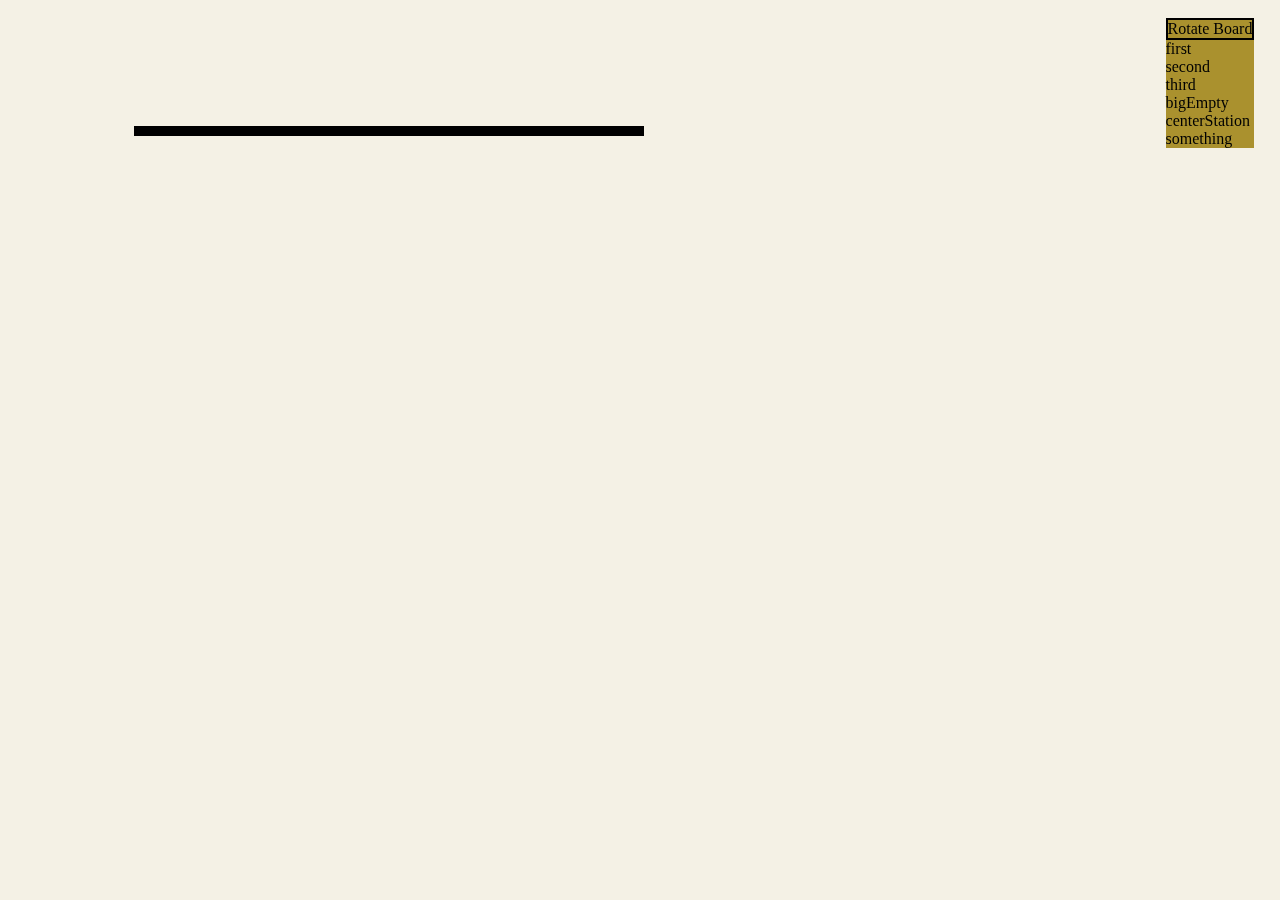
==== chessboard.html @ 51a41d80 "click or drag to drop piece" ====
<!DOCTYPE HTML>

<html>

  <script type="text/javascript" src="js/vendor/jquery.js"></script>

  <script type="text/javascript" src="js/constants.js"></script>
  <script type="text/javascript" src="js/utils.js"></script>
  <script type="text/javascript" src="js/boardfunctions/boardfunctions.js"></script>
  <script type="text/javascript" src="js/boardfunctions/saveBoardToJSON.js"></script>
  <script type="text/javascript" src="js/boardfunctions/clean.js"></script>
  <script type="text/javascript" src="js/chessboard.js"></script>
  <script type="text/javascript" src="js/pieceFunctions/piecefunctions.js"></script>
  <script type="text/javascript" src="js/pieceFunctions/newPiece.js"></script>

  <script type="text/javascript" src="js/boardFunctions/placePiece.js"></script>
  <link rel="stylesheet" type="text/css" href="css/chessboard.css" />

  <link rel="stylesheet" type="text/css" href="css/pieces.css" />
  <link rel="stylesheet" type="text/css" href="css/sidebar.css" />

<!--
  <link rel="stylesheet" type="text/css" href="main.css" />
  <script type="text/javascript" src="main.js"></script>
 -->
  <head>
    <title>chessbaord</title>
  </head>

  <body>

    <div id='sidebar'>
      <div id='piece-picker'>
        <div id='black-pieces-picker' class='pieces-picker vertical-row'></div>
        <div id='white-pieces-picker' class='pieces-picker vertical-row'></div>
      </div>
    </div>

    <div id='rightSidebar'>
    </div>
    <script type="text/javascript">
      var $rightSidebar = $('#rightSidebar')

      $rotateButton = $('<div class="rotate-button">Rotate Board</div>')
        .click(function(){
          BoardFunctions.rotateBoard();
        });

      $rightSidebar.append($rotateButton[0]);

      $.each(StartingBoardJSON, function(board, jsn){
        var $loadButton = $('<div>' +  board  + '</div>')
          .attr('class', '.loader-button')
          .click(function(){
            BoardFunctions.loadBoardFromJSON(StartingBoardJSON[board])
          })
        $rightSidebar.append($loadButton[0])
      })



    </script>


    <div id="board" class="board"></div>

    <script type="text/javascript">


      var piecePickerBlack = $('#black-pieces-picker');
      var piecePickerWhite = $('#white-pieces-picker');
      var pieceList = ['pawn', 'knight', 'bishop', 'rook', 'queen', 'king'];

      var newPiece;

      pieceList.forEach(function(piece){

        newPiece = BoardFunctions.placePiece(piece, 'white', piecePickerWhite);
        $(newPiece).addClass('picker-piece');

        newPiece = BoardFunctions.placePiece(piece, 'black', piecePickerBlack)
        $(newPiece).addClass('picker-piece');

      })

      newPiece = BoardFunctions.placePiece('wall', 'black', piecePickerBlack);
      $(newPiece).addClass('picker-piece');

      var cfg = {
        height: 11,
        width: 10
      };

      ChessBoard.initialize('board', cfg).clean();
      BoardFunctions.currentBoardRotation = 0;
      BoardFunctions.rotateBoard = function(rotation = 90){

        BoardFunctions.currentBoardRotation += 90

        var boardRotation = 'rotate(' + String(BoardFunctions.currentBoardRotation) + 'deg)'

        var onBoardPiecesRotation = 'rotate(' + String(0-BoardFunctions.currentBoardRotation) + 'deg)'
        var $board = $('#board').css('transform', boardRotation);
        var $piecesOnBoardSquares = $('.square .piece').css('transform', onBoardPiecesRotation);
      }
      $(document).on('keypress', function(e){
        console.log(e.keyCode);
        if (e.keyCode == 114) {
          BoardFunctions.rotateBoard();
        }
      })

    </script>
  </body>
</html>
---- css/chessboard.css ----
.square.movable {
  background-color: blue;
}

.square.killable {
  background-color: red;
}
.square.movable:hover, .square.movable:hover {
  background-color: pink;
}
.square.active-home-square {
  background-color: gold;
}

.board {
  margin: 10%;
  width: 500px;
  border: solid 5px black;
  display: flex;
  flex-direction: column;
  justify-content: space-between;
}

.row {
  display: flex;
  flex-direction: row;
  justify-content: space-around;
}

.square {
  height: 50px;
  width: 50px;
  float: left;
}
.square-dark {
  background-color: lightgray;
}
.square-light {
  background-color: darkgray;
}
---- css/pieces.css ----
.piece {
  height: 100%;
  width: 100%;
}
.piece-picker-button {
  height: 10px;
  width: 10px;
}
.side-white.piece-pawn {
  background-image: url('../img/chesspieces/wikipedia/wP.png');
      background-size: 50px 50px;
    background-repeat: no-repeat;
}
.piece-wall {
  background-color: rgba(102,51,0,1);
  background-size: 50px 50px;
  background-repeat: no-repeat;
}

.side-white.piece-pawn {
  background-image: url('../img/chesspieces/wikipedia/wP.png');
      background-size: 50px 50px;
    background-repeat: no-repeat;
}

.side-black.piece-pawn {
  background-image: url('../img/chesspieces/wikipedia/bP.png');
      background-size: 50px 50px;
    background-repeat: no-repeat;
}

.side-white.piece-knight {
  background-image: url('../img/chesspieces/wikipedia/wN.png');
      background-size: 50px 50px;
    background-repeat: no-repeat;
}

.side-black.piece-knight {
  background-image: url('../img/chesspieces/wikipedia/bN.png');
      background-size: 50px 50px;
    background-repeat: no-repeat;
}

.side-white.piece-bishop {
  background-image: url('../img/chesspieces/wikipedia/wB.png');
      background-size: 50px 50px;
    background-repeat: no-repeat;
}

.side-black.piece-bishop {
  background-image: url('../img/chesspieces/wikipedia/bB.png');
      background-size: 50px 50px;
    background-repeat: no-repeat;
}

.side-white.piece-rook {
  background-image: url('../img/chesspieces/wikipedia/wR.png');
      background-size: 50px 50px;
    background-repeat: no-repeat;
}

.side-black.piece-rook {
  background-image: url('../img/chesspieces/wikipedia/bR.png');
      background-size: 50px 50px;
    background-repeat: no-repeat;
}

.side-white.piece-queen {
  background-image: url('../img/chesspieces/wikipedia/wQ.png');
      background-size: 50px 50px;
    background-repeat: no-repeat;
}

.side-black.piece-queen {
  background-image: url('../img/chesspieces/wikipedia/bQ.png');
      background-size: 50px 50px;
    background-repeat: no-repeat;
}

.side-white.piece-king {
  background-image: url('../img/chesspieces/wikipedia/wK.png');
      background-size: 50px 50px;
    background-repeat: no-repeat;
}

.side-black.piece-king {
  background-image: url('../img/chesspieces/wikipedia/bK.png');
      background-size: 50px 50px;
    background-repeat: no-repeat;
}
---- css/sidebar.css ----
html {
  background-color: rgba(151,121,0,0.1);
}
#rightSidebar {
  position: fixed;
  top: 2%;
  right: 2%;
  background-color: rgba(151,121,0,0.8);
}

.rotate-button {
  border: solid 2px black;
}
.loader-button {
  border: solid 2px black;
}

#sidebar {
  position: fixed;
  top: 2%;
  left: 2%;
  background-color: rgba(102,51,0,0.8);
  display: flex;
  flex-direction: column;
}

div#piece-picker div.vertical-row {
  width: 30%;
  height: 80%;
  display: flex;
  flex-direction: column;
}

div#piece-picker div.vertical-row div.piece {
  height: 50px;
  width: 50px;
  background-size: 100%;
  background-repeat: no-repeat;
  border: solid 1px black;
}
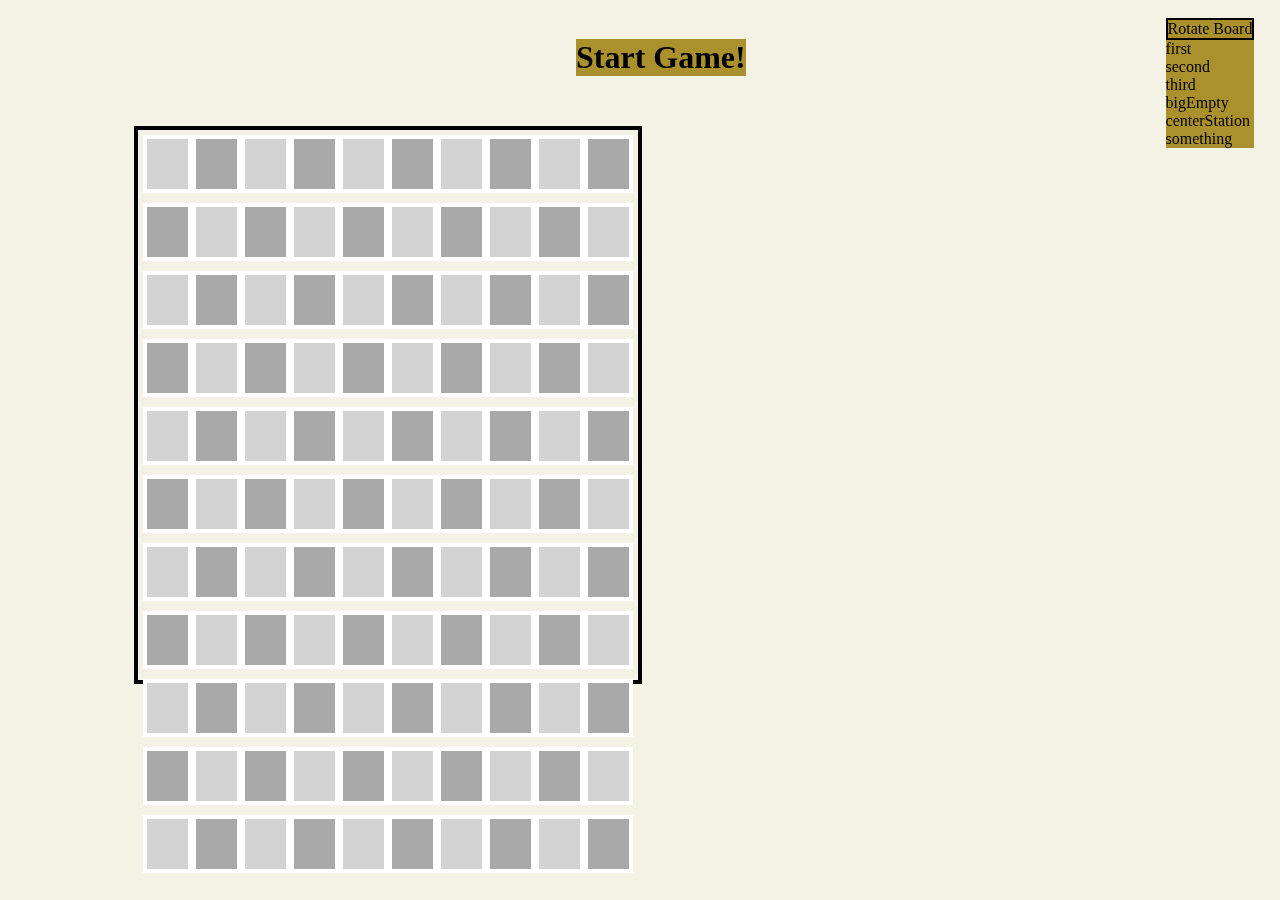
==== commit c16cbce5: "fixes the things" ====
--- a/chessboard.html
+++ b/chessboard.html
@@ -14,6 +14,10 @@
   <script type="text/javascript" src="js/pieceFunctions/newPiece.js"></script>
 
   <script type="text/javascript" src="js/boardFunctions/placePiece.js"></script>
+  
+  <script type="text/javascript" src="js/boardFunctions/squareClick.js"></script>
+  
+  <script type="text/javascript" src="js/pieceFunctions/activate.js"></script>
   <link rel="stylesheet" type="text/css" href="css/chessboard.css" />
 
   <link rel="stylesheet" type="text/css" href="css/pieces.css" />
@@ -39,6 +43,8 @@
     <div id='rightSidebar'>
     </div>
     <script type="text/javascript">
+
+
       var $rightSidebar = $('#rightSidebar')
 
       $rotateButton = $('<div class="rotate-button">Rotate Board</div>')
@@ -61,11 +67,17 @@
 
     </script>
 
-
+    <div class='turn-display'><h1>Start Game!</h1></div>
     <div id="board" class="board"></div>
 
     <script type="text/javascript">
 
+      $('.turn-display').on('click', function(e){
+        BoardFunctions.changeTurn();
+        $(e.target).off('click');
+      })
+
+      var sides = BoardFunctions.sides;
 
       var piecePickerBlack = $('#black-pieces-picker');
       var piecePickerWhite = $('#white-pieces-picker');
@@ -73,8 +85,8 @@
 
       var newPiece;
 
+
       pieceList.forEach(function(piece){
-
         newPiece = BoardFunctions.placePiece(piece, 'white', piecePickerWhite);
         $(newPiece).addClass('picker-piece');
 
@@ -83,8 +95,11 @@
 
       })
 
-      newPiece = BoardFunctions.placePiece('wall', 'black', piecePickerBlack);
+      newPiece = BoardFunctions.placePiece('wall', 'null', piecePickerBlack);
       $(newPiece).addClass('picker-piece');
+
+      </script>
+      <script type="text/javascript">
 
       var cfg = {
         height: 11,
--- a/css/chessboard.css
+++ b/css/chessboard.css
@@ -1,38 +1,40 @@
+.board {
+  margin: 10%;
+  border: solid 4px black;
+  display: flex;
+  flex-direction: column;
+  justify-content: space-around;
+  /*height: 12000px;*/
+}
+
+.row {
+  padding: 5px;
+  display: flex;
+  flex-direction: row;
+}
+
+.square {
+
+  height: 50px;
+  width: 50px;
+  border: solid 4px white;
+}
 
 .square.movable {
-  background-color: blue;
+  border: solid 4px purple;
 }
 
 .square.killable {
-  background-color: red;
+ 
+  border: solid 4px red;
 }
 .square.movable:hover, .square.movable:hover {
-  background-color: pink;
+ border: solid 4px gold;
 }
 .square.active-home-square {
-  background-color: gold;
+  border: solid 4px orange;
 }
 
-.board {
-  margin: 10%;
-  width: 500px;
-  border: solid 5px black;
-  display: flex;
-  flex-direction: column;
-  justify-content: space-between;
-}
-
-.row {
-  display: flex;
-  flex-direction: row;
-  justify-content: space-around;
-}
-
-.square {
-  height: 50px;
-  width: 50px;
-  float: left;
-}
 .square-dark {
   background-color: lightgray;
 }
--- a/css/pieces.css
+++ b/css/pieces.css
@@ -1,92 +1,89 @@
+.piece {
+  margin-top: 10%;
+  margin-bottom: 10%;
+  margin-left: 10%;
+  margin-right: 10%;
+
+  height: 80%;
+  width: 80%;
+}
 
 
-.piece {
-  height: 100%;
-  width: 100%;
-}
-.piece-picker-button {
-  height: 10px;
-  width: 10px;
-}
-.side-white.piece-pawn {
-  background-image: url('../img/chesspieces/wikipedia/wP.png');
-      background-size: 50px 50px;
-    background-repeat: no-repeat;
-}
 .piece-wall {
   background-color: rgba(102,51,0,1);
-  background-size: 50px 50px;
+  /*background-size: 10px 10px;*/
   background-repeat: no-repeat;
 }
 
 .side-white.piece-pawn {
   background-image: url('../img/chesspieces/wikipedia/wP.png');
-      background-size: 50px 50px;
-    background-repeat: no-repeat;
+  background-size: 30px 30px;
+  background-repeat: no-repeat;
 }
+
 
 .side-black.piece-pawn {
   background-image: url('../img/chesspieces/wikipedia/bP.png');
-      background-size: 50px 50px;
-    background-repeat: no-repeat;
+  background-size: 30px 30px;
+  background-repeat: no-repeat;
 }
 
 .side-white.piece-knight {
   background-image: url('../img/chesspieces/wikipedia/wN.png');
-      background-size: 50px 50px;
-    background-repeat: no-repeat;
+  background-size: 30px 30px;
+  background-repeat: no-repeat;
 }
 
 .side-black.piece-knight {
   background-image: url('../img/chesspieces/wikipedia/bN.png');
-      background-size: 50px 50px;
-    background-repeat: no-repeat;
+  background-size: 30px 30px;
+  background-repeat: no-repeat;
 }
 
 .side-white.piece-bishop {
   background-image: url('../img/chesspieces/wikipedia/wB.png');
-      background-size: 50px 50px;
-    background-repeat: no-repeat;
+  background-size: 30px 30px;
+  background-repeat: no-repeat;
 }
 
 .side-black.piece-bishop {
   background-image: url('../img/chesspieces/wikipedia/bB.png');
-      background-size: 50px 50px;
-    background-repeat: no-repeat;
+  background-size: 30px 30px;
+  background-repeat: no-repeat;
 }
 
 .side-white.piece-rook {
   background-image: url('../img/chesspieces/wikipedia/wR.png');
-      background-size: 50px 50px;
-    background-repeat: no-repeat;
+  background-size: 30px 30px;
+  background-repeat: no-repeat;
 }
 
 .side-black.piece-rook {
   background-image: url('../img/chesspieces/wikipedia/bR.png');
-      background-size: 50px 50px;
-    background-repeat: no-repeat;
+  background-size: 30px 30px;
+  background-repeat: no-repeat;
 }
 
 .side-white.piece-queen {
   background-image: url('../img/chesspieces/wikipedia/wQ.png');
-      background-size: 50px 50px;
-    background-repeat: no-repeat;
+  background-size: 30px 30px;
+  background-repeat: no-repeat;
 }
 
 .side-black.piece-queen {
   background-image: url('../img/chesspieces/wikipedia/bQ.png');
-      background-size: 50px 50px;
-    background-repeat: no-repeat;
+  background-size: 30px 30px;
+  background-repeat: no-repeat;
 }
 
 .side-white.piece-king {
   background-image: url('../img/chesspieces/wikipedia/wK.png');
-      background-size: 50px 50px;
-    background-repeat: no-repeat;
+  background-size: 30px 30px;
+  background-repeat: no-repeat;
 }
 
 .side-black.piece-king {
   background-image: url('../img/chesspieces/wikipedia/bK.png');
-      background-size: 50px 50px;
-    background-repeat: no-repeat;
+  background-size: 30px 30px;
+  background-repeat: no-repeat;
 }--- a/css/sidebar.css
+++ b/css/sidebar.css
@@ -1,6 +1,21 @@
 html {
   background-color: rgba(151,121,0,0.1);
 }
+
+.piece-picker-button {
+  height: 10px;
+  width: 10px;
+}
+
+.turn-display h1 {
+  position: fixed;
+  top: 2%;
+  left: 45%;
+  background-color: rgba(151,121,0,0.8);
+  z-index: 10;
+}
+
+
 #rightSidebar {
   position: fixed;
   top: 2%;
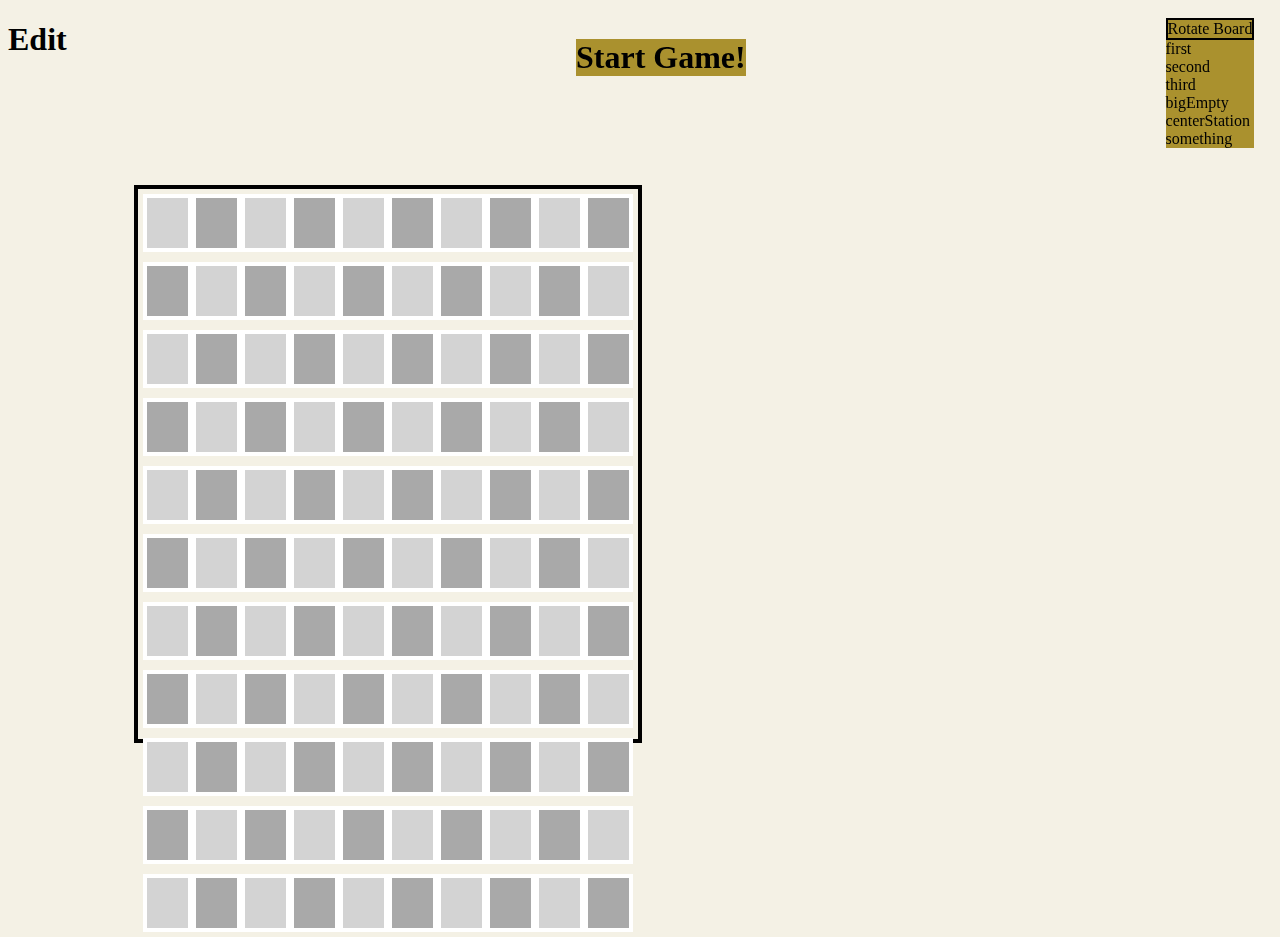
==== commit e0782c08: "all set" ====
--- a/chessboard.html
+++ b/chessboard.html
@@ -14,9 +14,9 @@
   <script type="text/javascript" src="js/pieceFunctions/newPiece.js"></script>
 
   <script type="text/javascript" src="js/boardFunctions/placePiece.js"></script>
-  
+
   <script type="text/javascript" src="js/boardFunctions/squareClick.js"></script>
-  
+
   <script type="text/javascript" src="js/pieceFunctions/activate.js"></script>
   <link rel="stylesheet" type="text/css" href="css/chessboard.css" />
 
@@ -68,12 +68,19 @@
     </script>
 
     <div class='turn-display'><h1>Start Game!</h1></div>
+    <div id='edit-button' class='edit-button'><h1>Edit</h1></div>
     <div id="board" class="board"></div>
 
     <script type="text/javascript">
 
       $('.turn-display').on('click', function(e){
         BoardFunctions.changeTurn();
+        $(e.target).off('click');
+      })
+
+      $('#edit-button').on('click', function(e){
+        BoardFunctions.setTurn('edit');
+        BoardFunctions.editing = !!!BoardFunctions.editing;
         $(e.target).off('click');
       })
 
@@ -87,6 +94,7 @@
 
 
       pieceList.forEach(function(piece){
+
         newPiece = BoardFunctions.placePiece(piece, 'white', piecePickerWhite);
         $(newPiece).addClass('picker-piece');
 
@@ -97,6 +105,20 @@
 
       newPiece = BoardFunctions.placePiece('wall', 'null', piecePickerBlack);
       $(newPiece).addClass('picker-piece');
+
+      $('div.piecker-piece').click(function (e) {
+
+        var side = e.target.dataset.side;
+        var type = e.target.dataset.type;
+
+        PieceFunctions.pieceToPlace = {
+          side: side,
+          type: type
+        }
+
+        $pickerPiece = $(e.target);
+
+      })
 
       </script>
       <script type="text/javascript">
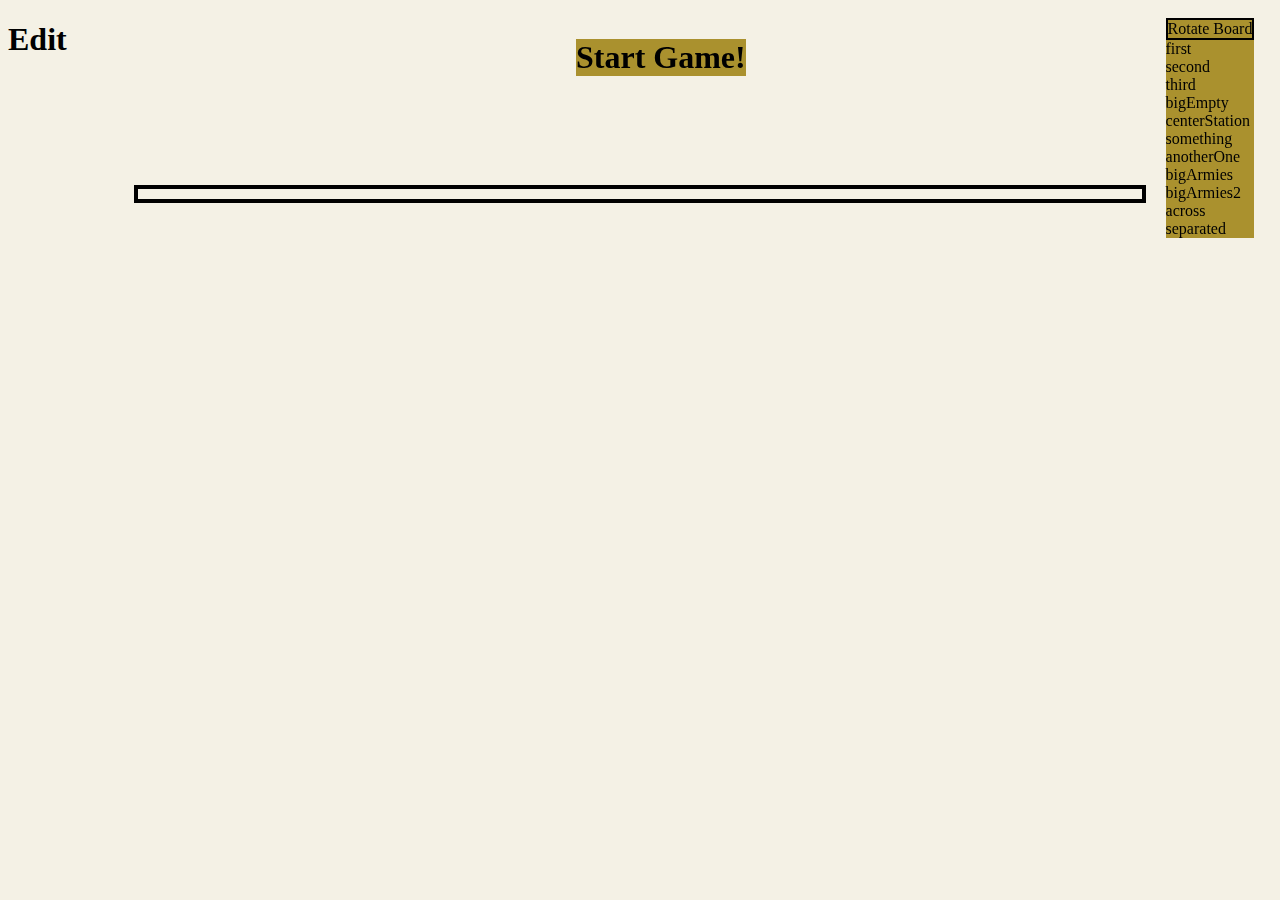
==== commit b7778146: "red and blue" ====
--- a/chessboard.html
+++ b/chessboard.html
@@ -33,13 +33,13 @@
 
   <body>
 
-    <div id='sidebar'>
+    <!-- <div id='sidebar'>
       <div id='piece-picker'>
         <div id='black-pieces-picker' class='pieces-picker vertical-row'></div>
         <div id='white-pieces-picker' class='pieces-picker vertical-row'></div>
       </div>
     </div>
-
+ -->
     <div id='rightSidebar'>
     </div>
     <script type="text/javascript">
@@ -84,41 +84,41 @@
         $(e.target).off('click');
       })
 
-      var sides = BoardFunctions.sides;
+      // var sides = BoardFunctions.sides;
 
-      var piecePickerBlack = $('#black-pieces-picker');
-      var piecePickerWhite = $('#white-pieces-picker');
-      var pieceList = ['pawn', 'knight', 'bishop', 'rook', 'queen', 'king'];
+      // var piecePickerBlack = $('#black-pieces-picker');
+      // var piecePickerWhite = $('#white-pieces-picker');
+      // var pieceList = ['pawn', 'knight', 'bishop', 'rook', 'queen', 'king'];
 
-      var newPiece;
+      // var newPiece;
 
 
-      pieceList.forEach(function(piece){
+      // pieceList.forEach(function(piece){
 
-        newPiece = BoardFunctions.placePiece(piece, 'white', piecePickerWhite);
-        $(newPiece).addClass('picker-piece');
+      //   newPiece = BoardFunctions.placePiece(piece, 'white', piecePickerWhite);
+      //   $(newPiece).addClass('picker-piece');
 
-        newPiece = BoardFunctions.placePiece(piece, 'black', piecePickerBlack)
-        $(newPiece).addClass('picker-piece');
+      //   newPiece = BoardFunctions.placePiece(piece, 'black', piecePickerBlack)
+      //   $(newPiece).addClass('picker-piece');
 
-      })
+      // })
 
-      newPiece = BoardFunctions.placePiece('wall', 'null', piecePickerBlack);
-      $(newPiece).addClass('picker-piece');
+      // newPiece = BoardFunctions.placePiece('wall', 'null', piecePickerBlack);
+      // $(newPiece).addClass('picker-piece');
 
-      $('div.piecker-piece').click(function (e) {
+      // $('div.piecker-piece').click(function (e) {
 
-        var side = e.target.dataset.side;
-        var type = e.target.dataset.type;
+      //   var side = e.target.dataset.side;
+      //   var type = e.target.dataset.type;
 
-        PieceFunctions.pieceToPlace = {
-          side: side,
-          type: type
-        }
+      //   PieceFunctions.pieceToPlace = {
+      //     side: side,
+      //     type: type
+      //   }
 
-        $pickerPiece = $(e.target);
+      //   $pickerPiece = $(e.target);
 
-      })
+      // })
 
       </script>
       <script type="text/javascript">
--- a/css/chessboard.css
+++ b/css/chessboard.css
@@ -25,7 +25,7 @@
 }
 
 .square.killable {
- 
+
   border: solid 4px red;
 }
 .square.movable:hover, .square.movable:hover {
@@ -40,4 +40,8 @@
 }
 .square-light {
   background-color: darkgray;
+}
+
+.square-upgrade {
+  background-color: gold;
 }--- a/css/pieces.css
+++ b/css/pieces.css
@@ -16,74 +16,76 @@
 }
 
 .side-white.piece-pawn {
-  background-image: url('../img/chesspieces/wikipedia/wP.png');
-  background-size: 30px 30px;
-  background-repeat: no-repeat;
+  /*background-image: url('../img/chesspieces/wikipedia/wP.png');*/
+  /*background-image: url('../img/chesspieces/pawn.svg');*/
+  /*background-color: white;*/
+  /*background-size: 30px 30px;*/
+  /*background-repeat: no-repeat;*/
 }
 
 
 .side-black.piece-pawn {
-  background-image: url('../img/chesspieces/wikipedia/bP.png');
+  /*background-image: url('../img/chesspieces/wikipedia/bP.png');
   background-size: 30px 30px;
-  background-repeat: no-repeat;
+  background-repeat: no-repeat;*/
 }
 
 .side-white.piece-knight {
-  background-image: url('../img/chesspieces/wikipedia/wN.png');
+  /*background-image: url('../img/chesspieces/wikipedia/wN.png');
   background-size: 30px 30px;
-  background-repeat: no-repeat;
+  background-repeat: no-repeat;*/
 }
 
 .side-black.piece-knight {
-  background-image: url('../img/chesspieces/wikipedia/bN.png');
+  /*background-image: url('../img/chesspieces/wikipedia/bN.png');
   background-size: 30px 30px;
-  background-repeat: no-repeat;
+  background-repeat: no-repeat;*/
 }
 
 .side-white.piece-bishop {
-  background-image: url('../img/chesspieces/wikipedia/wB.png');
+  /*background-image: url('../img/chesspieces/wikipedia/wB.png');
   background-size: 30px 30px;
-  background-repeat: no-repeat;
+  background-repeat: no-repeat;*/
 }
 
 .side-black.piece-bishop {
-  background-image: url('../img/chesspieces/wikipedia/bB.png');
+  /*background-image: url('../img/chesspieces/wikipedia/bB.png');
   background-size: 30px 30px;
-  background-repeat: no-repeat;
+  background-repeat: no-repeat;*/
 }
 
 .side-white.piece-rook {
-  background-image: url('../img/chesspieces/wikipedia/wR.png');
+  /*background-image: url('../img/chesspieces/wikipedia/wR.png');
   background-size: 30px 30px;
-  background-repeat: no-repeat;
+  background-repeat: no-repeat;*/
 }
 
 .side-black.piece-rook {
-  background-image: url('../img/chesspieces/wikipedia/bR.png');
+  /*background-image: url('../img/chesspieces/wikipedia/bR.png');
   background-size: 30px 30px;
-  background-repeat: no-repeat;
+  background-repeat: no-repeat;*/
 }
 
 .side-white.piece-queen {
-  background-image: url('../img/chesspieces/wikipedia/wQ.png');
+  /*background-image: url('../img/chesspieces/wikipedia/wQ.png');
   background-size: 30px 30px;
-  background-repeat: no-repeat;
+  background-repeat: no-repeat;*/
 }
 
 .side-black.piece-queen {
-  background-image: url('../img/chesspieces/wikipedia/bQ.png');
+  /*background-image: url('../img/chesspieces/wikipedia/bQ.png');
   background-size: 30px 30px;
-  background-repeat: no-repeat;
+  background-repeat: no-repeat;*/
 }
 
 .side-white.piece-king {
-  background-image: url('../img/chesspieces/wikipedia/wK.png');
+  /*background-image: url('../img/chesspieces/wikipedia/wK.png');
   background-size: 30px 30px;
-  background-repeat: no-repeat;
+  background-repeat: no-repeat;*/
 }
 
 .side-black.piece-king {
-  background-image: url('../img/chesspieces/wikipedia/bK.png');
+  /*background-image: url('../img/chesspieces/wikipedia/bK.png');
   background-size: 30px 30px;
-  background-repeat: no-repeat;
+  background-repeat: no-repeat;*/
 }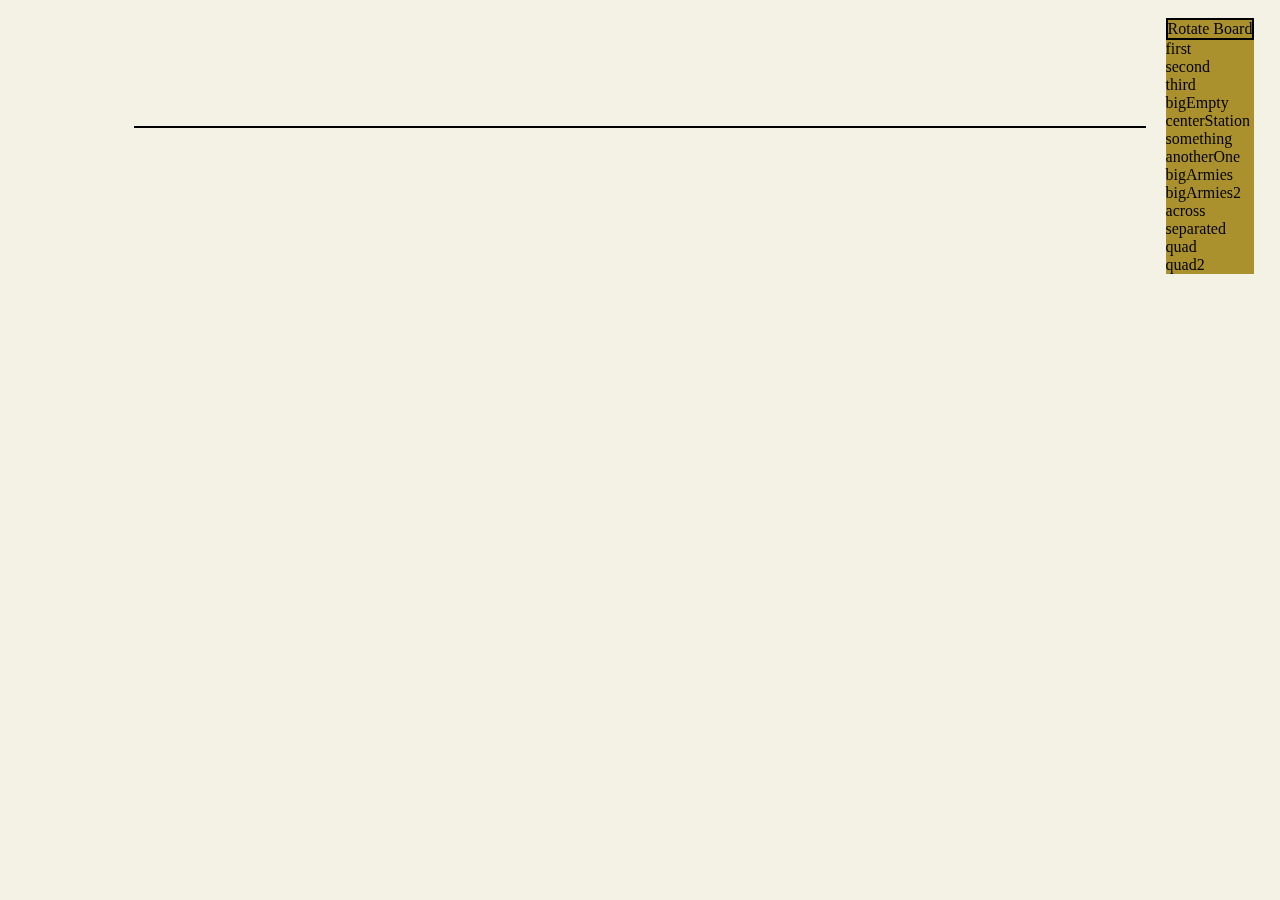
==== commit c36b7534: "path to new boards file" ====
--- a/chessboard.html
+++ b/chessboard.html
@@ -5,6 +5,7 @@
   <script type="text/javascript" src="js/vendor/jquery.js"></script>
 
   <script type="text/javascript" src="js/constants.js"></script>
+  <script type="text/javascript" src="boards/someBoards.js"></script>
   <script type="text/javascript" src="js/utils.js"></script>
   <script type="text/javascript" src="js/boardfunctions/boardfunctions.js"></script>
   <script type="text/javascript" src="js/boardfunctions/saveBoardToJSON.js"></script>
@@ -12,12 +13,7 @@
   <script type="text/javascript" src="js/chessboard.js"></script>
   <script type="text/javascript" src="js/pieceFunctions/piecefunctions.js"></script>
   <script type="text/javascript" src="js/pieceFunctions/newPiece.js"></script>
-
   <script type="text/javascript" src="js/boardFunctions/placePiece.js"></script>
-
-  <script type="text/javascript" src="js/boardFunctions/squareClick.js"></script>
-
-  <script type="text/javascript" src="js/pieceFunctions/activate.js"></script>
   <link rel="stylesheet" type="text/css" href="css/chessboard.css" />
 
   <link rel="stylesheet" type="text/css" href="css/pieces.css" />
@@ -33,18 +29,16 @@
 
   <body>
 
-    <!-- <div id='sidebar'>
+    <div id='sidebar'>
       <div id='piece-picker'>
         <div id='black-pieces-picker' class='pieces-picker vertical-row'></div>
         <div id='white-pieces-picker' class='pieces-picker vertical-row'></div>
       </div>
     </div>
- -->
+
     <div id='rightSidebar'>
     </div>
     <script type="text/javascript">
-
-
       var $rightSidebar = $('#rightSidebar')
 
       $rotateButton = $('<div class="rotate-button">Rotate Board</div>')
@@ -67,61 +61,30 @@
 
     </script>
 
-    <div class='turn-display'><h1>Start Game!</h1></div>
-    <div id='edit-button' class='edit-button'><h1>Edit</h1></div>
+
     <div id="board" class="board"></div>
 
     <script type="text/javascript">
 
-      $('.turn-display').on('click', function(e){
-        BoardFunctions.changeTurn();
-        $(e.target).off('click');
+
+      var piecePickerBlack = $('#black-pieces-picker');
+      var piecePickerWhite = $('#white-pieces-picker');
+      var pieceList = ['pawn', 'knight', 'bishop', 'rook', 'queen', 'king'];
+
+      var newPiece;
+
+      pieceList.forEach(function(piece){
+
+        newPiece = BoardFunctions.placePiece(piece, 'white', piecePickerWhite);
+        $(newPiece).addClass('picker-piece');
+
+        newPiece = BoardFunctions.placePiece(piece, 'black', piecePickerBlack)
+        $(newPiece).addClass('picker-piece');
+
       })
 
-      $('#edit-button').on('click', function(e){
-        BoardFunctions.setTurn('edit');
-        BoardFunctions.editing = !!!BoardFunctions.editing;
-        $(e.target).off('click');
-      })
-
-      // var sides = BoardFunctions.sides;
-
-      // var piecePickerBlack = $('#black-pieces-picker');
-      // var piecePickerWhite = $('#white-pieces-picker');
-      // var pieceList = ['pawn', 'knight', 'bishop', 'rook', 'queen', 'king'];
-
-      // var newPiece;
-
-
-      // pieceList.forEach(function(piece){
-
-      //   newPiece = BoardFunctions.placePiece(piece, 'white', piecePickerWhite);
-      //   $(newPiece).addClass('picker-piece');
-
-      //   newPiece = BoardFunctions.placePiece(piece, 'black', piecePickerBlack)
-      //   $(newPiece).addClass('picker-piece');
-
-      // })
-
-      // newPiece = BoardFunctions.placePiece('wall', 'null', piecePickerBlack);
-      // $(newPiece).addClass('picker-piece');
-
-      // $('div.piecker-piece').click(function (e) {
-
-      //   var side = e.target.dataset.side;
-      //   var type = e.target.dataset.type;
-
-      //   PieceFunctions.pieceToPlace = {
-      //     side: side,
-      //     type: type
-      //   }
-
-      //   $pickerPiece = $(e.target);
-
-      // })
-
-      </script>
-      <script type="text/javascript">
+      newPiece = BoardFunctions.placePiece('wall', 'black', piecePickerBlack);
+      $(newPiece).addClass('picker-piece');
 
       var cfg = {
         height: 11,
--- a/css/chessboard.css
+++ b/css/chessboard.css
@@ -1,6 +1,6 @@
 .board {
   margin: 10%;
-  border: solid 4px black;
+  border: solid 1px black;
   display: flex;
   flex-direction: column;
   justify-content: space-around;
@@ -17,22 +17,24 @@
 
   height: 50px;
   width: 50px;
-  border: solid 4px white;
+  border: solid 1px black;
 }
 
 .square.movable {
-  border: solid 4px purple;
+  /*border: solid 1px purple;*/
+  background-color: yellow;
 }
 
 .square.killable {
-
-  border: solid 4px red;
+  background-color: red;
+  /*border: solid 1px red;*/
 }
 .square.movable:hover, .square.movable:hover {
- border: solid 4px gold;
+ border: solid 1px red;
 }
 .square.active-home-square {
-  border: solid 4px orange;
+  border: solid 1px orange;
+  background-color: gold;
 }
 
 .square-dark {
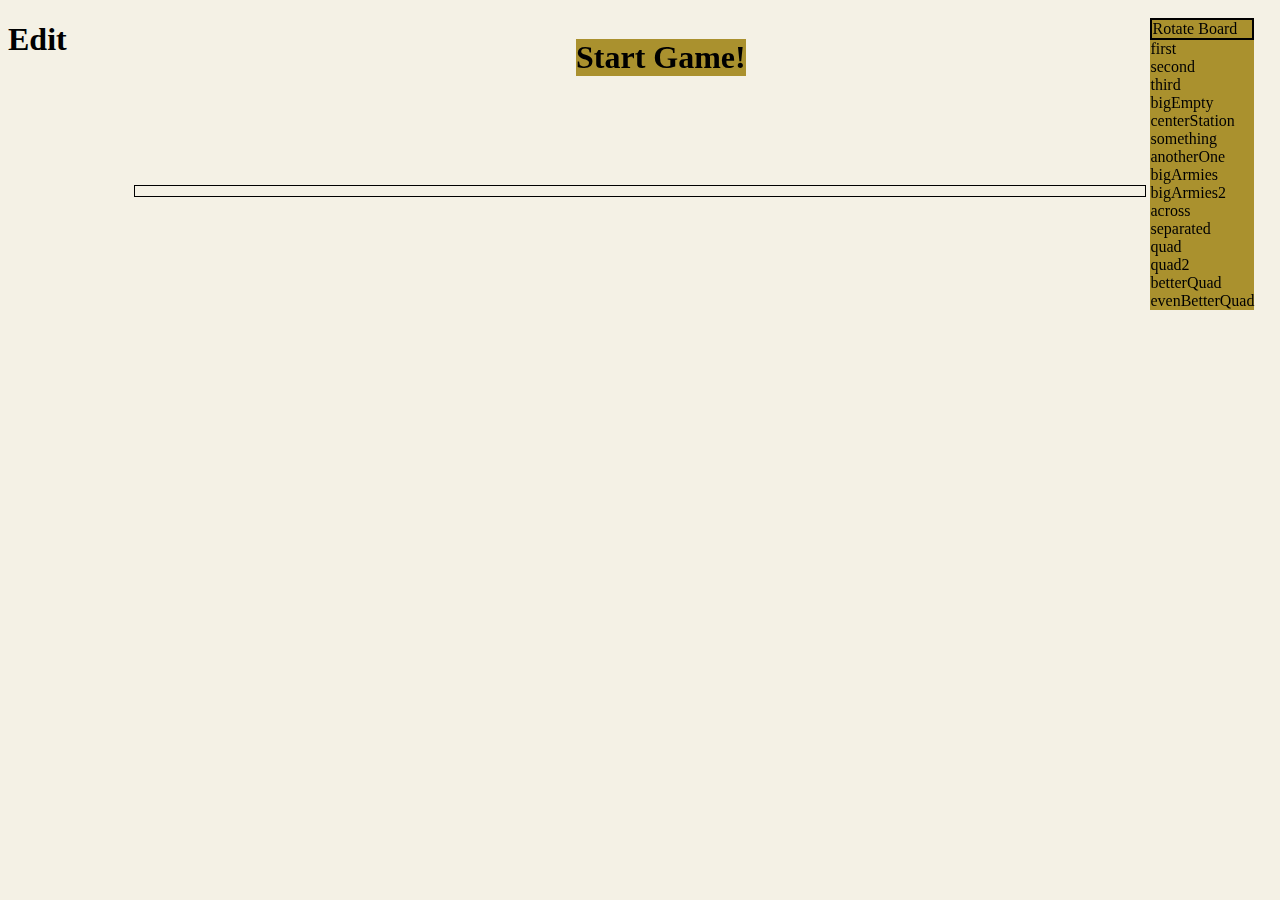
==== commit 0cd66f52: "better board saving" ====
--- a/chessboard.html
+++ b/chessboard.html
@@ -6,6 +6,7 @@
 
   <script type="text/javascript" src="js/constants.js"></script>
   <script type="text/javascript" src="boards/someBoards.js"></script>
+
   <script type="text/javascript" src="js/utils.js"></script>
   <script type="text/javascript" src="js/boardfunctions/boardfunctions.js"></script>
   <script type="text/javascript" src="js/boardfunctions/saveBoardToJSON.js"></script>
@@ -13,7 +14,12 @@
   <script type="text/javascript" src="js/chessboard.js"></script>
   <script type="text/javascript" src="js/pieceFunctions/piecefunctions.js"></script>
   <script type="text/javascript" src="js/pieceFunctions/newPiece.js"></script>
+
   <script type="text/javascript" src="js/boardFunctions/placePiece.js"></script>
+
+  <script type="text/javascript" src="js/boardFunctions/squareClick.js"></script>
+
+  <script type="text/javascript" src="js/pieceFunctions/activate.js"></script>
   <link rel="stylesheet" type="text/css" href="css/chessboard.css" />
 
   <link rel="stylesheet" type="text/css" href="css/pieces.css" />
@@ -29,16 +35,18 @@
 
   <body>
 
-    <div id='sidebar'>
+    <!-- <div id='sidebar'>
       <div id='piece-picker'>
         <div id='black-pieces-picker' class='pieces-picker vertical-row'></div>
         <div id='white-pieces-picker' class='pieces-picker vertical-row'></div>
       </div>
     </div>
-
+ -->
     <div id='rightSidebar'>
     </div>
     <script type="text/javascript">
+
+
       var $rightSidebar = $('#rightSidebar')
 
       $rotateButton = $('<div class="rotate-button">Rotate Board</div>')
@@ -61,30 +69,61 @@
 
     </script>
 
-
+    <div class='turn-display'><h1>Start Game!</h1></div>
+    <div id='edit-button' class='edit-button'><h1>Edit</h1></div>
     <div id="board" class="board"></div>
 
     <script type="text/javascript">
 
-
-      var piecePickerBlack = $('#black-pieces-picker');
-      var piecePickerWhite = $('#white-pieces-picker');
-      var pieceList = ['pawn', 'knight', 'bishop', 'rook', 'queen', 'king'];
-
-      var newPiece;
-
-      pieceList.forEach(function(piece){
-
-        newPiece = BoardFunctions.placePiece(piece, 'white', piecePickerWhite);
-        $(newPiece).addClass('picker-piece');
-
-        newPiece = BoardFunctions.placePiece(piece, 'black', piecePickerBlack)
-        $(newPiece).addClass('picker-piece');
-
+      $('.turn-display').on('click', function(e){
+        BoardFunctions.changeTurn();
+        $(e.target).off('click');
       })
 
-      newPiece = BoardFunctions.placePiece('wall', 'black', piecePickerBlack);
-      $(newPiece).addClass('picker-piece');
+      $('#edit-button').on('click', function(e){
+        BoardFunctions.setTurn('edit');
+        BoardFunctions.editing = !!!BoardFunctions.editing;
+        $(e.target).off('click');
+      })
+
+      // var sides = BoardFunctions.sides;
+
+      // var piecePickerBlack = $('#black-pieces-picker');
+      // var piecePickerWhite = $('#white-pieces-picker');
+      // var pieceList = ['pawn', 'knight', 'bishop', 'rook', 'queen', 'king'];
+
+      // var newPiece;
+
+
+      // pieceList.forEach(function(piece){
+
+      //   newPiece = BoardFunctions.placePiece(piece, 'white', piecePickerWhite);
+      //   $(newPiece).addClass('picker-piece');
+
+      //   newPiece = BoardFunctions.placePiece(piece, 'black', piecePickerBlack)
+      //   $(newPiece).addClass('picker-piece');
+
+      // })
+
+      // newPiece = BoardFunctions.placePiece('wall', 'null', piecePickerBlack);
+      // $(newPiece).addClass('picker-piece');
+
+      // $('div.piecker-piece').click(function (e) {
+
+      //   var side = e.target.dataset.side;
+      //   var type = e.target.dataset.type;
+
+      //   PieceFunctions.pieceToPlace = {
+      //     side: side,
+      //     type: type
+      //   }
+
+      //   $pickerPiece = $(e.target);
+
+      // })
+
+      </script>
+      <script type="text/javascript">
 
       var cfg = {
         height: 11,
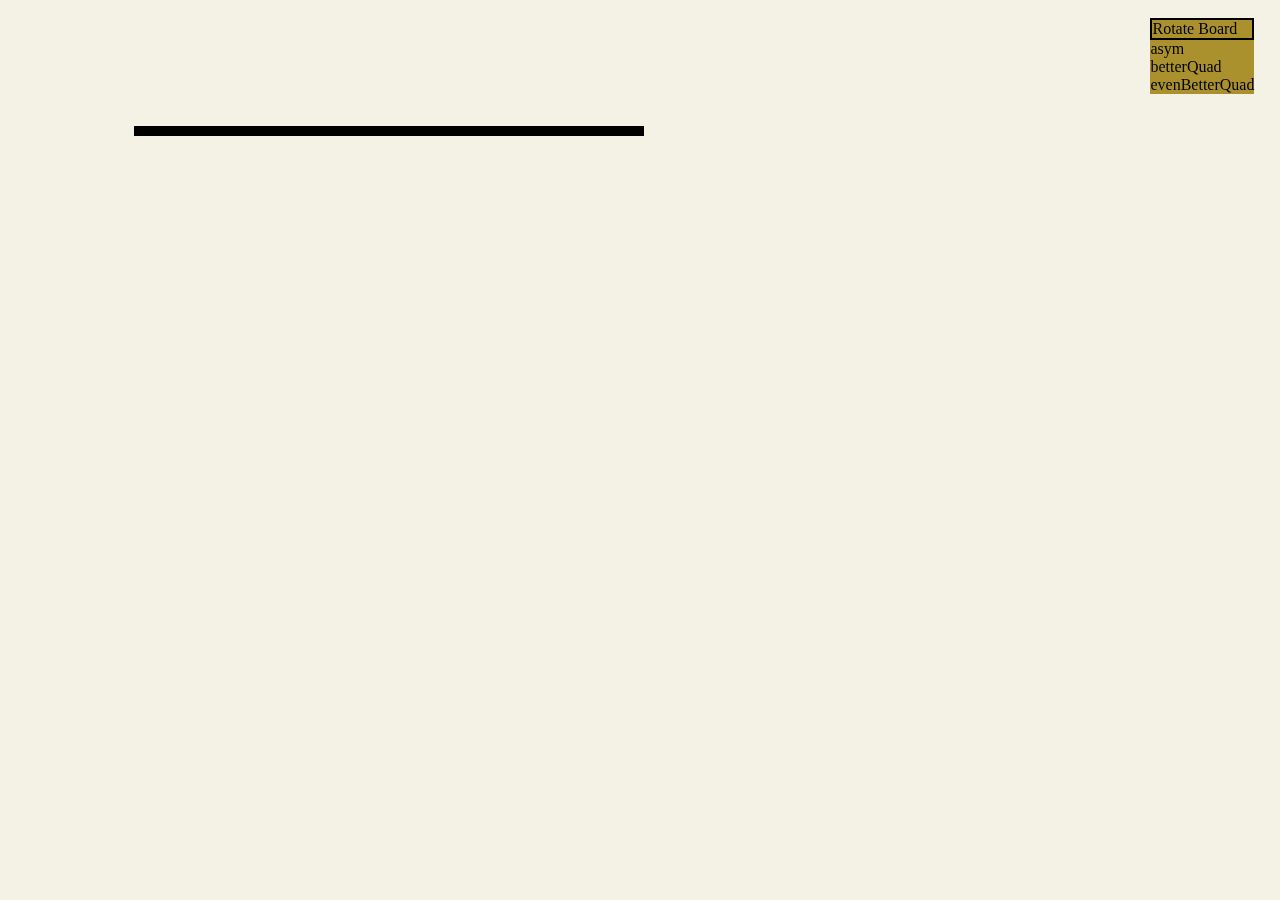
==== commit cb6d0cce: "better board editor!" ====
--- a/chessboard.html
+++ b/chessboard.html
@@ -6,7 +6,6 @@
 
   <script type="text/javascript" src="js/constants.js"></script>
   <script type="text/javascript" src="boards/someBoards.js"></script>
-
   <script type="text/javascript" src="js/utils.js"></script>
   <script type="text/javascript" src="js/boardfunctions/boardfunctions.js"></script>
   <script type="text/javascript" src="js/boardfunctions/saveBoardToJSON.js"></script>
@@ -14,12 +13,7 @@
   <script type="text/javascript" src="js/chessboard.js"></script>
   <script type="text/javascript" src="js/pieceFunctions/piecefunctions.js"></script>
   <script type="text/javascript" src="js/pieceFunctions/newPiece.js"></script>
-
   <script type="text/javascript" src="js/boardFunctions/placePiece.js"></script>
-
-  <script type="text/javascript" src="js/boardFunctions/squareClick.js"></script>
-
-  <script type="text/javascript" src="js/pieceFunctions/activate.js"></script>
   <link rel="stylesheet" type="text/css" href="css/chessboard.css" />
 
   <link rel="stylesheet" type="text/css" href="css/pieces.css" />
@@ -35,18 +29,16 @@
 
   <body>
 
-    <!-- <div id='sidebar'>
+    <div id='sidebar'>
       <div id='piece-picker'>
         <div id='black-pieces-picker' class='pieces-picker vertical-row'></div>
         <div id='white-pieces-picker' class='pieces-picker vertical-row'></div>
       </div>
     </div>
- -->
+
     <div id='rightSidebar'>
     </div>
     <script type="text/javascript">
-
-
       var $rightSidebar = $('#rightSidebar')
 
       $rotateButton = $('<div class="rotate-button">Rotate Board</div>')
@@ -69,61 +61,30 @@
 
     </script>
 
-    <div class='turn-display'><h1>Start Game!</h1></div>
-    <div id='edit-button' class='edit-button'><h1>Edit</h1></div>
+
     <div id="board" class="board"></div>
 
     <script type="text/javascript">
 
-      $('.turn-display').on('click', function(e){
-        BoardFunctions.changeTurn();
-        $(e.target).off('click');
+
+      var piecePickerBlack = $('#black-pieces-picker');
+      var piecePickerWhite = $('#white-pieces-picker');
+      var pieceList = ['pawn', 'knight', 'bishop', 'rook', 'queen', 'king'];
+
+      var newPiece;
+
+      pieceList.forEach(function(piece){
+
+        newPiece = BoardFunctions.placePiece(piece, 'white', piecePickerWhite);
+        $(newPiece).addClass('picker-piece');
+
+        newPiece = BoardFunctions.placePiece(piece, 'black', piecePickerBlack)
+        $(newPiece).addClass('picker-piece');
+
       })
 
-      $('#edit-button').on('click', function(e){
-        BoardFunctions.setTurn('edit');
-        BoardFunctions.editing = !!!BoardFunctions.editing;
-        $(e.target).off('click');
-      })
-
-      // var sides = BoardFunctions.sides;
-
-      // var piecePickerBlack = $('#black-pieces-picker');
-      // var piecePickerWhite = $('#white-pieces-picker');
-      // var pieceList = ['pawn', 'knight', 'bishop', 'rook', 'queen', 'king'];
-
-      // var newPiece;
-
-
-      // pieceList.forEach(function(piece){
-
-      //   newPiece = BoardFunctions.placePiece(piece, 'white', piecePickerWhite);
-      //   $(newPiece).addClass('picker-piece');
-
-      //   newPiece = BoardFunctions.placePiece(piece, 'black', piecePickerBlack)
-      //   $(newPiece).addClass('picker-piece');
-
-      // })
-
-      // newPiece = BoardFunctions.placePiece('wall', 'null', piecePickerBlack);
-      // $(newPiece).addClass('picker-piece');
-
-      // $('div.piecker-piece').click(function (e) {
-
-      //   var side = e.target.dataset.side;
-      //   var type = e.target.dataset.type;
-
-      //   PieceFunctions.pieceToPlace = {
-      //     side: side,
-      //     type: type
-      //   }
-
-      //   $pickerPiece = $(e.target);
-
-      // })
-
-      </script>
-      <script type="text/javascript">
+      newPiece = BoardFunctions.placePiece('wall', 'black', piecePickerBlack);
+      $(newPiece).addClass('picker-piece');
 
       var cfg = {
         height: 11,
@@ -142,11 +103,70 @@
         var $board = $('#board').css('transform', boardRotation);
         var $piecesOnBoardSquares = $('.square .piece').css('transform', onBoardPiecesRotation);
       }
+
+      BoardFunctions.pieceToPlace = {}
       $(document).on('keypress', function(e){
+
         console.log(e.keyCode);
-        if (e.keyCode == 114) {
-          BoardFunctions.rotateBoard();
-        }
+
+        switch (e.keyCode) {
+          case 114:
+            BoardFunctions.rotateBoard();
+            break;
+
+          case 81:
+            BoardFunctions.pieceToPlace = {side: 'red', type: BoardFunctions.pieceToPlace.type}
+            console.log('red')
+            break;
+          case 66:
+            BoardFunctions.pieceToPlace = {side: 'blue', type: BoardFunctions.pieceToPlace.type}
+            console.log('blue')
+            break;
+          case 87:
+            BoardFunctions.pieceToPlace = {side: 'white', type: BoardFunctions.pieceToPlace.type}
+            console.log('white')
+            break;
+          case 75:
+            BoardFunctions.pieceToPlace = {side: 'black', type: BoardFunctions.pieceToPlace.type}
+            console.log('black')
+            break;
+          case 49:
+            BoardFunctions.pieceToPlace = {side: BoardFunctions.pieceToPlace.side, type: 'pawn'}
+            console.log('pawn')
+            break;
+          case 50:
+            BoardFunctions.pieceToPlace = {side: BoardFunctions.pieceToPlace.side, type: 'knight'}
+            console.log('knight')
+            break;
+          case 51:
+            BoardFunctions.pieceToPlace = {side: BoardFunctions.pieceToPlace.side, type: 'bishop'}
+            console.log('bishop')
+            break;
+          case 52:
+            BoardFunctions.pieceToPlace = {side: BoardFunctions.pieceToPlace.side, type: 'rook'}
+            console.log('rook')
+            break;
+          case 53:
+            BoardFunctions.pieceToPlace = {side: BoardFunctions.pieceToPlace.side, type: 'queen'}
+            console.log('queen')
+            break;
+          case 54:
+            BoardFunctions.pieceToPlace = {side: BoardFunctions.pieceToPlace.side, type: 'king'}
+            console.log('king')
+            break;
+          case 55:
+            BoardFunctions.pieceToPlace = {side: BoardFunctions.pieceToPlace.side, type: 'wall'}
+            console.log('wall')
+            break;
+          case 85:
+            BoardFunctions.pieceToPlace = {side: BoardFunctions.pieceToPlace.side, type: 'upgradeSquare'}
+            console.log('upgrade')
+            break;
+
+        } 
+
+
+
       })
 
     </script>
--- a/css/chessboard.css
+++ b/css/chessboard.css
@@ -1,42 +1,23 @@
 .board {
   margin: 10%;
-  border: solid 1px black;
+  width: 500px;
+  border: solid 5px black;
   display: flex;
   flex-direction: column;
-  justify-content: space-around;
-  /*height: 12000px;*/
+  justify-content: space-between;
 }
 
 .row {
-  padding: 5px;
   display: flex;
   flex-direction: row;
+  justify-content: space-around;
 }
 
 .square {
-
   height: 50px;
   width: 50px;
-  border: solid 1px black;
+  float: left;
 }
-
-.square.movable {
-  /*border: solid 1px purple;*/
-  background-color: yellow;
-}
-
-.square.killable {
-  background-color: red;
-  /*border: solid 1px red;*/
-}
-.square.movable:hover, .square.movable:hover {
- border: solid 1px red;
-}
-.square.active-home-square {
-  border: solid 1px orange;
-  background-color: gold;
-}
-
 .square-dark {
   background-color: lightgray;
 }
@@ -44,6 +25,9 @@
   background-color: darkgray;
 }
 
-.square-upgrade {
-  background-color: gold;
-}+.square-upgrade.square-dark {
+  background-color: lightgreen;
+}
+.square-upgrade.square-light {
+  background-color: green;
+}
--- a/css/pieces.css
+++ b/css/pieces.css
@@ -1,91 +1,166 @@
 .piece {
-  margin-top: 10%;
-  margin-bottom: 10%;
-  margin-left: 10%;
-  margin-right: 10%;
-
-  height: 80%;
-  width: 80%;
+  height: 100%;
+  width: 100%;
 }
-
+.piece-picker-button {
+  height: 10px;
+  width: 10px;
+}
 
 .piece-wall {
   background-color: rgba(102,51,0,1);
-  /*background-size: 10px 10px;*/
+  background-size: 50px 50px;
   background-repeat: no-repeat;
-}
-
-.side-white.piece-pawn {
-  /*background-image: url('../img/chesspieces/wikipedia/wP.png');*/
-  /*background-image: url('../img/chesspieces/pawn.svg');*/
-  /*background-color: white;*/
-  /*background-size: 30px 30px;*/
-  /*background-repeat: no-repeat;*/
 }
 
 
 .side-black.piece-pawn {
-  /*background-image: url('../img/chesspieces/wikipedia/bP.png');
-  background-size: 30px 30px;
-  background-repeat: no-repeat;*/
+  background-image: url('../img/chesspieces/wikipedia/bP.png');
+      background-size: 50px 50px;
+    background-repeat: no-repeat;
+}
+
+.side-black.piece-knight {
+  background-image: url('../img/chesspieces/wikipedia/bN.png');
+      background-size: 50px 50px;
+    background-repeat: no-repeat;
+}
+
+.side-black.piece-bishop {
+  background-image: url('../img/chesspieces/wikipedia/bB.png');
+      background-size: 50px 50px;
+    background-repeat: no-repeat;
+}
+
+.side-black.piece-rook {
+  background-image: url('../img/chesspieces/wikipedia/bR.png');
+      background-size: 50px 50px;
+    background-repeat: no-repeat;
+}
+
+.side-black.piece-queen {
+  background-image: url('../img/chesspieces/wikipedia/bQ.png');
+      background-size: 50px 50px;
+    background-repeat: no-repeat;
+}
+
+.side-black.piece-king {
+  background-image: url('../img/chesspieces/wikipedia/bK.png');
+      background-size: 50px 50px;
+    background-repeat: no-repeat;
+
+}
+
+.side-white.piece-pawn {
+  background-image: url('../img/chesspieces/wikipedia/wP.png');
+      background-size: 50px 50px;
+    background-repeat: no-repeat;
 }
 
 .side-white.piece-knight {
-  /*background-image: url('../img/chesspieces/wikipedia/wN.png');
-  background-size: 30px 30px;
-  background-repeat: no-repeat;*/
-}
-
-.side-black.piece-knight {
-  /*background-image: url('../img/chesspieces/wikipedia/bN.png');
-  background-size: 30px 30px;
-  background-repeat: no-repeat;*/
+  background-image: url('../img/chesspieces/wikipedia/wN.png');
+      background-size: 50px 50px;
+    background-repeat: no-repeat;
 }
 
 .side-white.piece-bishop {
-  /*background-image: url('../img/chesspieces/wikipedia/wB.png');
-  background-size: 30px 30px;
-  background-repeat: no-repeat;*/
-}
-
-.side-black.piece-bishop {
-  /*background-image: url('../img/chesspieces/wikipedia/bB.png');
-  background-size: 30px 30px;
-  background-repeat: no-repeat;*/
+  background-image: url('../img/chesspieces/wikipedia/wB.png');
+      background-size: 50px 50px;
+    background-repeat: no-repeat;
 }
 
 .side-white.piece-rook {
-  /*background-image: url('../img/chesspieces/wikipedia/wR.png');
-  background-size: 30px 30px;
-  background-repeat: no-repeat;*/
-}
-
-.side-black.piece-rook {
-  /*background-image: url('../img/chesspieces/wikipedia/bR.png');
-  background-size: 30px 30px;
-  background-repeat: no-repeat;*/
+  background-image: url('../img/chesspieces/wikipedia/wR.png');
+      background-size: 50px 50px;
+    background-repeat: no-repeat;
 }
 
 .side-white.piece-queen {
-  /*background-image: url('../img/chesspieces/wikipedia/wQ.png');
-  background-size: 30px 30px;
-  background-repeat: no-repeat;*/
-}
-
-.side-black.piece-queen {
-  /*background-image: url('../img/chesspieces/wikipedia/bQ.png');
-  background-size: 30px 30px;
-  background-repeat: no-repeat;*/
+  background-image: url('../img/chesspieces/wikipedia/wQ.png');
+      background-size: 50px 50px;
+    background-repeat: no-repeat;
 }
 
 .side-white.piece-king {
-  /*background-image: url('../img/chesspieces/wikipedia/wK.png');
-  background-size: 30px 30px;
-  background-repeat: no-repeat;*/
+  background-image: url('../img/chesspieces/wikipedia/wK.png');
+      background-size: 50px 50px;
+    background-repeat: no-repeat;
 }
 
-.side-black.piece-king {
-  /*background-image: url('../img/chesspieces/wikipedia/bK.png');
-  background-size: 30px 30px;
-  background-repeat: no-repeat;*/
-}+
+.side-blue.piece-pawn {
+  border: solid 1px blue;
+  background-image: url('../img/chesspieces/wikipedia/wP.png');
+      background-size: 50px 50px;
+    background-repeat: no-repeat;
+}
+
+.side-blue.piece-knight {
+  border: solid 1px blue;
+  background-image: url('../img/chesspieces/wikipedia/wN.png');
+      background-size: 50px 50px;
+    background-repeat: no-repeat;
+}
+
+.side-blue.piece-bishop {
+  border: solid 1px blue;
+  background-image: url('../img/chesspieces/wikipedia/wB.png');
+      background-size: 50px 50px;
+    background-repeat: no-repeat;
+}
+
+.side-blue.piece-rook {
+  border: solid 1px blue;
+  background-image: url('../img/chesspieces/wikipedia/wR.png');
+      background-size: 50px 50px;
+    background-repeat: no-repeat;
+}
+
+.side-blue.piece-queen {
+  border: solid 1px blue;
+  background-image: url('../img/chesspieces/wikipedia/wQ.png');
+      background-size: 50px 50px;
+    background-repeat: no-repeat;
+}
+
+.side-blue.piece-king {
+  border: solid 1px blue;
+  background-image: url('../img/chesspieces/wikipedia/wK.png');
+      background-size: 50px 50px;
+    background-repeat: no-repeat;
+}
+
+.side-red.piece-pawn {
+  border: solid 1px red;
+  background-image: url('../img/chesspieces/wikipedia/wP.png');
+      background-size: 50px 50px;
+    background-repeat: no-repeat;
+}
+.side-red.piece-knight {
+  border: solid 1px red;
+  background-image: url('../img/chesspieces/wikipedia/wN.png');
+      background-size: 50px 50px;
+    background-repeat: no-repeat;
+}
+.side-red.piece-bishop {
+  border: solid 1px red;
+  background-image: url('../img/chesspieces/wikipedia/wB.png');
+      background-size: 50px 50px;
+    background-repeat: no-repeat;
+}
+.side-red.piece-rook {
+  border: solid 1px red;
+  background-image: url('../img/chesspieces/wikipedia/wR.png');
+      background-size: 50px 50px;
+    background-repeat: no-repeat;
+}
+.side-red.piece-queen {
+  border: solid 1px red;
+  background-image: url('../img/chesspieces/wikipedia/wQ.png');
+      background-size: 50px 50px;
+    background-repeat: no-repeat;
+}
+.side-red.piece-king {
+  border: solid 1px red;
+  background-image: url('../img/chesspieces/wikipedia/wK.png');
+      background-size: 50px 50px;
